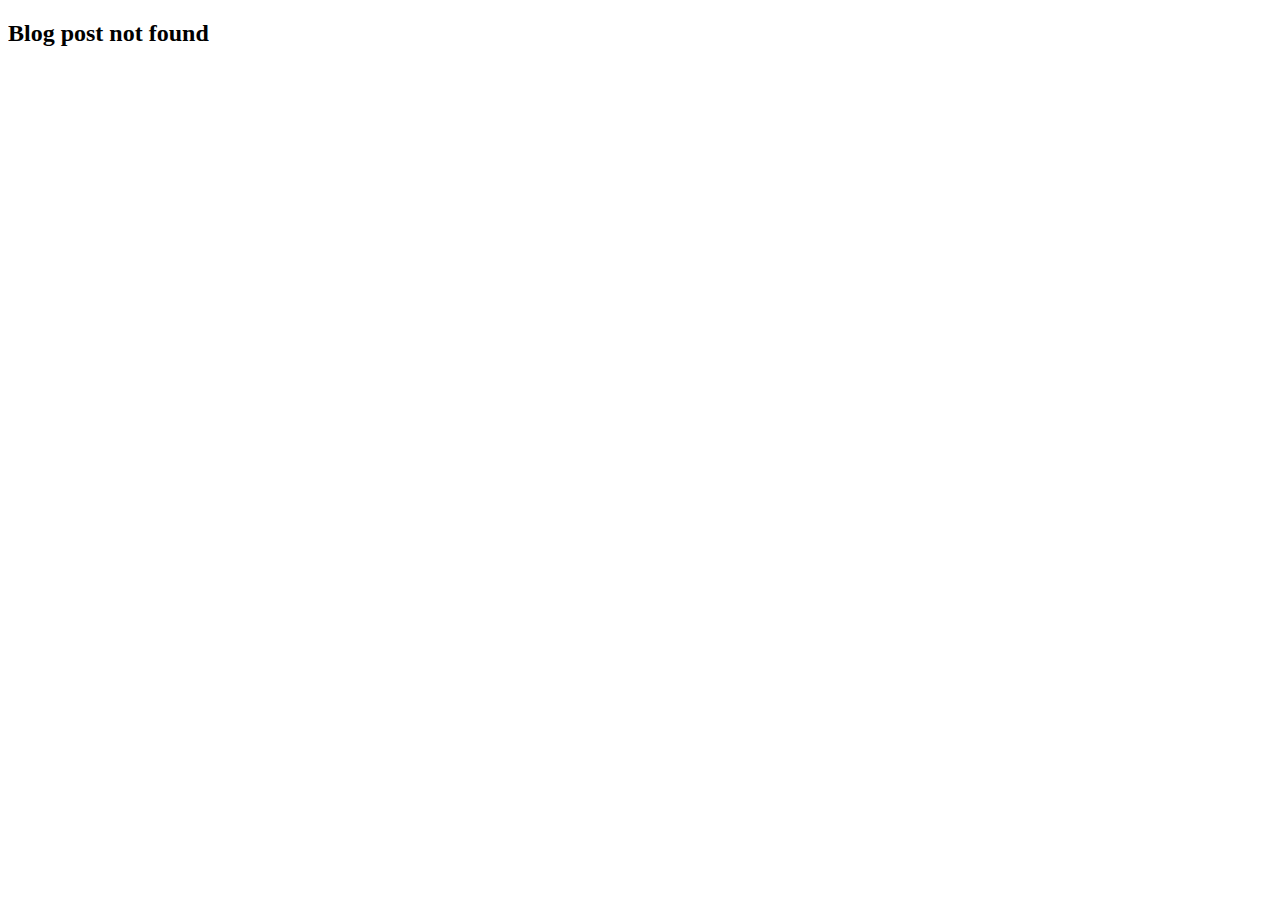
==== blog-detail.html @ 1387f03d "first commit" ====
<!DOCTYPE html>
<html lang="en">
<head>
    <meta charset="UTF-8">
    <meta name="viewport" content="width=device-width, initial-scale=1.0">
    <title>Blog Detail</title>
    <link rel="stylesheet" href="styles.css"> <!-- 你的 CSS -->
</head>
<body>

<section id="blog-content" class="blog-detail-sec">
    <div class="container">
        <h1 id="blog-title">Loading...</h1>
        <p id="blog-date"></p>
        <img id="blog-image" src="" alt="Blog Image">
        <p id="blog-description"></p>
    </div>
</section>

<script src="js/blog-detail.js"></script>

</body>
</html>
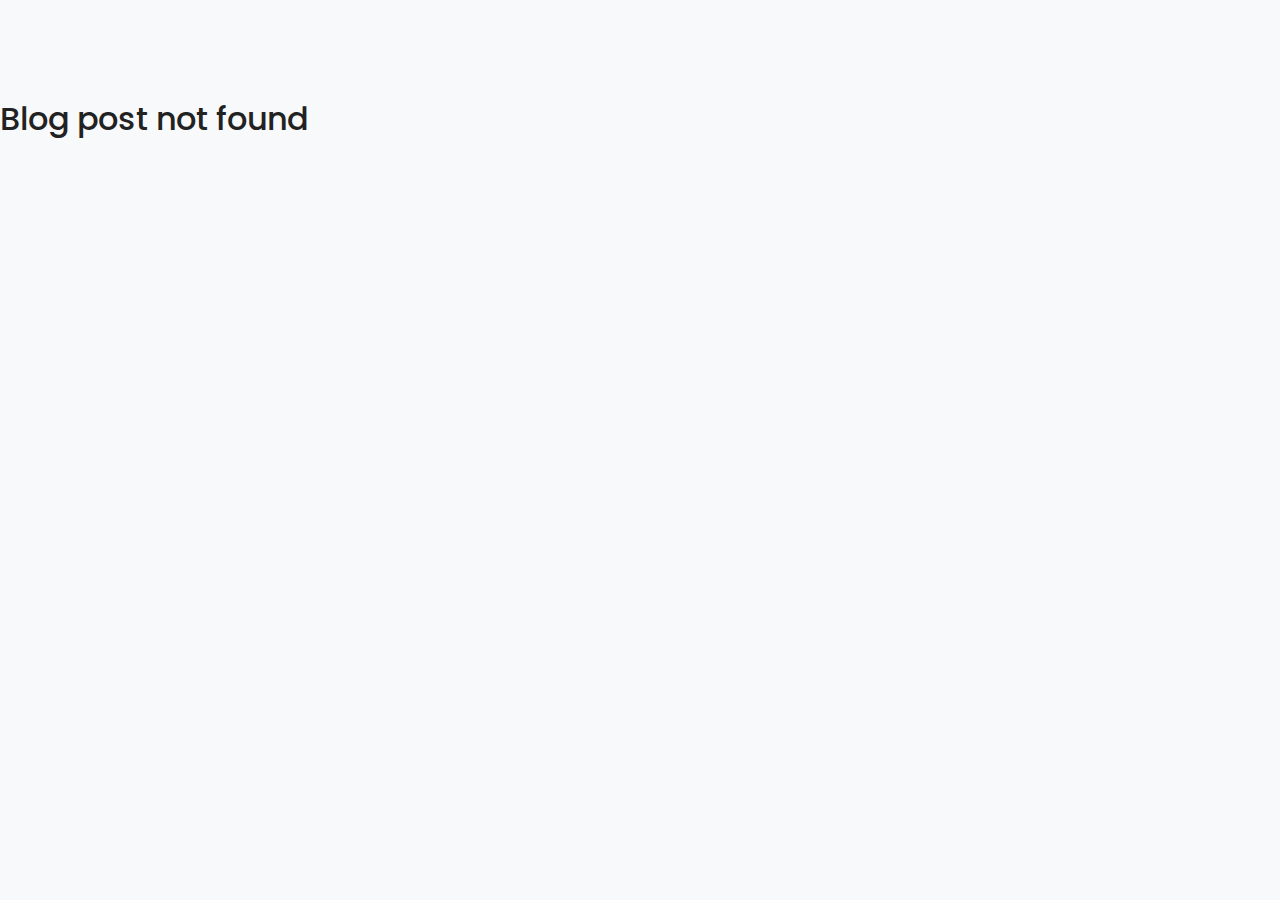
==== commit 73c13913: "增加blog-detail資料" ====
--- a/blog-detail.html
+++ b/blog-detail.html
@@ -4,9 +4,79 @@
     <meta charset="UTF-8">
     <meta name="viewport" content="width=device-width, initial-scale=1.0">
     <title>Blog Detail</title>
-    <link rel="stylesheet" href="styles.css"> <!-- 你的 CSS -->
+   
+    <link href="css/bootstrap.min.css" rel="stylesheet">
+<!-- Custom CSS -->
+<link href="css/style.css" rel="stylesheet">
+<!-- Favicon -->
+<link rel="shortcut icon" type="image/x-icon" href="images/favicon.ico">
+    <style>
+        /* 確保內容居中對齊 */
+        body {
+            font-family: Arial, sans-serif;
+            margin: 0;
+            padding: 0;
+            display: flex;
+            justify-content: center;
+            align-items: center;
+            flex-direction: column;
+            background-color: #f8f9fa;
+        }
+
+        .container {
+            width: 60%;
+            max-width: 900px;
+            background: #fff;
+            padding: 20px;
+            border-radius: 10px;
+            box-shadow: 0px 4px 10px rgba(0, 0, 0, 0.1);
+            text-align: center;
+        }
+
+        h1 {
+            font-size: 28px;
+            color: #333;
+            margin-bottom: 10px;
+        }
+
+        p {
+            font-size: 16px;
+            color: #555;
+            line-height: 1.6;
+            text-align: justify;
+        }
+
+        #blog-date {
+            font-size: 14px;
+            color: #888;
+            margin-bottom: 15px;
+        }
+
+        #blog-image {
+            width: 100%;
+            max-height: 500px;
+            object-fit: cover;
+            border-radius: 8px;
+            margin-bottom: 20px;
+        }
+
+        /* 響應式設計 */
+        @media (max-width: 768px) {
+            .container {
+                width: 90%;
+            }
+            h1 {
+                font-size: 24px;
+            }
+            p {
+                font-size: 14px;
+            }
+        }
+    </style>
 </head>
 <body>
+
+    
 
 <section id="blog-content" class="blog-detail-sec">
     <div class="container">
--- a/css/style.css
+++ b/css/style.css
@@ -0,0 +1,1845 @@
+/*
+    Template Name    : ElectricZone
+	Description		 : Responsive HTML5 Electrical Template
+    Version          : 1.0
+/*
+================================================
+/* Table of Content
+==================================================
+
+1. Fonts - Roboto and Poppins
+2. Common CSS
+3. Loader CSS
+4. Tob Bar CSS
+5. Main Banner CSS
+6. About Section
+7. Get Quote
+8. Our Team
+9. Our Services
+10. Testimonials Section
+11. Some Facts 
+12. Portfolio Sec
+13. Blog Sec
+14. Contact Sec
+15. Responsive CSS
+
+/*
+================================================
+1. Fonts - Roboto and Poppins
+================================================
+*/
+@import url('https://fonts.googleapis.com/css?family=Poppins:300,400,500,600,700|Be+Vietnam:300,400,600,700');
+@import url('fontawesome.min.css');
+@import url('font-awesome.min.css');
+@import url('animate.css');
+@import url('et-line.css');
+@import url('jquery.fancybox.css');
+@import url('swiper.min.css');
+@import url('magnific-popup.css');
+@import url('flaticon.css');
+@import url('owl.carousel.css');
+@import url('owl.theme.default.min.css');
+/*
+================================================
+2. Common CSS
+================================================
+*/
+* {
+	margin: 0;
+	padding: 0;
+}
+body {
+	font-size: 15px;
+	color: #514d4d;
+	font-family: 'Be Vietnam', sans-serif;
+	vertical-align: baseline;
+	line-height: 27px;
+	font-weight: 400;
+	background: #ffffff;
+	overflow-x: hidden;
+}
+h1, h2, h3, h4, h5, h6 {
+	font-family: 'Poppins', sans-serif;
+	margin-top: 0;
+	color:#222;
+}
+a {
+	color: #2d2e2e;
+	transition: all 0.3s ease 0s;
+	outline: none !important;
+}
+a:hover {
+	color: #242c42;
+	text-decoration: none;
+}
+a, a:hover, a:active, a:focus {
+	outline: none;
+	text-decoration: none;
+}
+.btn, .btn * {
+	transition: all 0.3s ease 0s;
+}
+img {
+	max-width: 100%;
+	height: auto;
+}
+i {
+	transition: all 0.4s ease-in-out 0s;
+}
+.transition3s {
+	transition: all 0.3s ease-in-out 0s;
+}
+ul {
+	list-style: outside none none;
+	margin: 0;
+	padding: 0;
+}
+li {
+	list-style: outside none none;
+}
+.mb-30 {
+	margin-bottom: 30px;
+}
+.mb-50 {
+	margin-bottom: 50px !important;
+}
+section {
+	float: left;
+	width: 100%;
+	padding: 100px 0;
+}
+.title {
+	text-align: center;
+	margin-bottom: 30px;
+}
+.title h2::before {
+	content: "";
+	background: #35c5af;
+	width: 40px;
+	height: 2px;
+	position: absolute;
+	bottom: -20px;
+	left: 50%;
+	margin-left: -20px;
+}
+.title h2 span {
+	font-weight: 700;
+	color: #37374A;
+}
+.title p {
+	padding: 0 140px;
+}
+.title h2:before {
+	background: #f04C36;
+	width: 100px;
+	height: 5px;
+	content: "";
+	position: absolute;
+	bottom: -4px;
+	left: 0;
+	right: 0;
+	margin: auto;
+}
+.title h2 {
+	font-size: 36px;
+	color: #000;
+	font-weight: bold;
+	text-transform: uppercase;
+	position: relative;
+	margin-bottom: 40px;
+	font-weight: 300;
+	border-bottom: 3px solid #e7eaeb;
+	display: inline-block;
+	padding: 0 0 10px;
+}
+.no-padding {
+	padding: 0 !important;
+}
+.pad-b-10 {
+	padding-top: 10px;
+}
+.bg-color2 {
+	background: #f2f2f2;
+}
+.padding-20 {
+	padding: 20px;
+}
+.border-left-four {
+	border-left: 1px solid #e3e0e0;
+}
+.border-three {
+	border: 1px solid #e3e0e0;
+}
+.margin-bottom3 {
+	margin-bottom: 25px;
+}
+.row.row-safari {
+	display: -webkit-box;
+	display: -webkit-flex;
+	display: -ms-flexbox;
+	display: flex;
+	-webkit-flex-wrap: wrap;
+	-ms-flex-wrap: wrap;
+	flex-wrap: wrap;
+}
+.img-area img {
+	width: 100%;
+	height: auto;
+}
+#scrollUp {
+	border-radius: 50%;
+	bottom: 100px;
+	color: #fff;
+	display: block;
+	font-size: 25px;
+	height: 40px;
+	line-height: 0;
+	position: fixed;
+	right: 20px;
+	text-align: center;
+	text-decoration: none !important;
+	transition: all 0.5s cubic-bezier(0, 0, 0, 1) 0s;
+	width: 40px;
+	z-index: 1000 !important;
+	background:#f04C36;
+}
+#scrollUp::after {
+	position: absolute;
+	z-index: -1;
+	content: '';
+	top: 100%;
+	left: 5%;
+	height: 10px;
+	width: 90%;
+	opacity: 1;
+	background: -webkit-radial-gradient(center, ellipse, rgba(0, 0, 0, 0.25) 0%, rgba(0, 0, 0, 0) 80%);
+	background: -webkit-radial-gradient(center ellipse, rgba(0, 0, 0, 0.25) 0%, rgba(0, 0, 0, 0) 80%);
+	background: -o-radial-gradient(center, ellipse, rgba(0, 0, 0, 0.25) 0%, rgba(0, 0, 0, 0) 80%);
+	background: radial-gradient(ellipse at center, rgba(0, 0, 0, 0.25) 0%, rgba(0, 0, 0, 0) 80%);
+}
+#scrollUp i {
+	display: block;
+	padding-top: 5px;
+}
+/* Button Effects */
+.bttn {
+	display: inline-block;
+	-webkit-transform: translateZ(0);
+	vertical-align: middle;
+	transform: translateZ(0);
+	box-shadow: 0 0 1px rgba(0, 0, 0, 0);
+	-webkit-backface-visibility: hidden;
+	backface-visibility: hidden;
+	-moz-osx-font-smoothing: grayscale;
+	position: relative;
+	-webkit-transition-property: color;
+	transition-property: color;
+	-webkit-transition-duration: 0.5s;
+	transition-duration: 0.5s;
+	padding: 12px 50px 14px;
+	margin-top: 10px;
+	color: #fff;
+	font-size: 18px;
+	background-color: #f04C36;
+	border: none;
+}
+.bttn:before {
+	content: "";
+	position: absolute;
+	z-index: -1;
+	top: 0;
+	left: 0;
+	right: 0;
+	bottom: 0;
+	background: #fff;
+	-webkit-transform: scaleX(0);
+	transform: scaleX(0);
+	-webkit-transform-origin: 0 50%;
+	transform-origin: 0 50%;
+	-webkit-transition-property: transform;
+	transition-property: transform;
+	-webkit-transition-duration: 0.5s;
+	transition-duration: 0.5s;
+	-webkit-transition-timing-function: ease-out;
+	transition-timing-function: ease-out;
+}
+.bttn:hover, .bttn:focus, .bttn:active {
+	color: #3c3b5c;
+}
+.bttn:hover:before, .bttn:focus:before, .bttn:active:before {
+	-webkit-transform: scaleX(1);
+	transform: scaleX(1);
+	-webkit-transition-timing-function: cubic-bezier(0.52, 1.64, 0.37, 0.66);
+	transition-timing-function: cubic-bezier(0.52, 1.64, 0.37, 0.66);
+}
+/*
+================================================
+3. Loader CSS
+================================================
+*/
+.preloader {
+	position: fixed;
+	top: 0;
+	left: 0;
+	width: 100%;
+	height: 100%;
+	background-color: #37374a;
+	z-index: 9999999;
+	-webkit-transition: all 0.3s ease-in;
+	-o-transition: all 0.3s ease-in;
+	transition: all 0.3s ease-in;
+	display: -webkit-box;
+	display: -ms-flexbox;
+	display: flex;
+	-webkit-box-orient: vertical;
+	-webkit-box-direction: normal;
+	-ms-flex-direction: column;
+	flex-direction: column;
+	-webkit-box-align: center;
+	-ms-flex-align: center;
+	align-items: center;
+	-webkit-box-pack: center;
+	-ms-flex-pack: center;
+	justify-content: center;
+}
+.preloader.hide {
+	opacity: 0;
+	display: none;
+}
+.loader {
+	position: relative;
+	width: 60px;
+	height: 60px;
+	border-radius: 50%;
+	margin: 75px;
+	display: inline-block;
+	vertical-align: middle;
+}
+.loader-1 .loader-outter {
+	position: absolute;
+	border: 4px solid #fff;
+	border-left-color: transparent;
+	border-bottom: 0;
+	width: 100%;
+	height: 100%;
+	border-radius: 50%;
+	-webkit-animation: loader-1-outter 1s cubic-bezier(0.42, 0.61, 0.58, 0.41) infinite;
+	animation: loader-1-outter 1s cubic-bezier(0.42, 0.61, 0.58, 0.41) infinite;
+}
+.loader-1 .loader-inner {
+	position: absolute;
+	border: 4px solid #fff;
+	border-radius: 50%;
+	width: 40px;
+	height: 40px;
+	left: calc(50% - 20px);
+	top: calc(50% - 20px);
+	border-right: 0;
+	border-top-color: transparent;
+	-webkit-animation: loader-1-inner 1s cubic-bezier(0.42, 0.61, 0.58, 0.41) infinite;
+	animation: loader-1-inner 1s cubic-bezier(0.42, 0.61, 0.58, 0.41) infinite;
+}
+ @-webkit-keyframes loader-1-outter {
+ 0% {
+ -webkit-transform: rotate(0deg);
+ transform: rotate(0deg);
+}
+ 100% {
+ -webkit-transform: rotate(360deg);
+ transform: rotate(360deg);
+}
+}
+ @keyframes loader-1-outter {
+ 0% {
+ -webkit-transform: rotate(0deg);
+ transform: rotate(0deg);
+}
+ 100% {
+ -webkit-transform: rotate(360deg);
+ transform: rotate(360deg);
+}
+}
+ @-webkit-keyframes loader-1-inner {
+ 0% {
+ -webkit-transform: rotate(0deg);
+ transform: rotate(0deg);
+}
+ 100% {
+ -webkit-transform: rotate(-360deg);
+ transform: rotate(-360deg);
+}
+}
+ @keyframes loader-1-inner {
+ 0% {
+ -webkit-transform: rotate(0deg);
+ transform: rotate(0deg);
+}
+ 100% {
+ -webkit-transform: rotate(-360deg);
+ transform: rotate(-360deg);
+}
+}
+/*
+================================================
+4. Tob Bar CSS
+================================================
+*/
+.top-bar-wrapper {
+	padding: 10px 0;
+	background-color: #3c3b5c;
+	font-size: 14px;
+	transition: all 0.3s ease 0s;
+}
+.top-bar-wrapper .toolbar-language {
+	text-align: right;
+}
+.top-bar-wrapper .toolbar-language .inner-wrap {
+	position: relative;
+}
+.top-bar-wrapper .toolbar-language .inner-wrap:before {
+	content: "\f107";
+	font-family: FontAwesome;
+	font-size: 18px;
+	position: absolute;
+	right: 14px;
+	color: #fff;
+	top: 50%;
+	-webkit-transform: translateY(-50%);
+	transform: translateY(-50%);
+	pointer-events: none;
+}
+.top-bar-wrapper .toolbar-language select {
+	-webkit-appearance: none;
+	-moz-appearance: none;
+	appearance: none;
+	padding: 10px 30px 10px 20px;
+	background: #f04C36;
+	color: #fff;
+	outline: none;
+	border: none;
+	margin: -10px 0 -10px;
+	cursor: pointer;
+}
+.top-bar-wrapper .toolbar-language select option {
+	text-align: left;
+	padding: 3px;
+}
+.top-bar-wrapper .toolbar-language select::-ms-expand {
+ display: none;
+}
+.top-bar-wrapper .top-contact a {
+	display: inline-block;
+	font-size: 14px;
+	color: #fff;
+	position: relative;
+}
+.top-bar-wrapper .top-contact a:hover {
+	color: rgba(255, 255, 255, 0.7);
+}
+.top-bar-wrapper .top-contact a + a {
+	margin-left: 6px;
+	padding-left: 16px;
+}
+.top-bar-wrapper .top-contact a + a:before {
+	content: '/';
+	position: absolute;
+	left: 0;
+	top: 50%;
+	transform: translateY(-50%);
+}
+.top-bar-wrapper .top-contact a i {
+	font-size: 15px;
+	margin-right: 8px;
+	color: #fff;
+}
+.top-bar-wrapper .toolbar-social span {
+	color: #fff;
+	display: inline-block;
+	margin-right: 15px;
+}
+.top-bar-wrapper .toolbar-social a {
+	display: inline-block;
+	color: #fff;
+	position: relative;
+}
+.top-bar-wrapper .toolbar-social a:hover {
+	color: #2196f3;
+}
+.top-bar-wrapper .toolbar-social a + a {
+	margin-left: 12px;
+}
+.top-header-1 .logo {
+	-webkit-transition: 0.25s all ease-in-out;
+	transition: 0.25s all ease-in-out;
+	padding: 15px 0;
+}
+.top-header-1 .logo img {
+	transition: 0.4s;
+}
+.top-header-1 .mainmenu {
+	text-align: right;
+	margin: 20px 0 0;
+}
+.top-header-1 .mainmenu ul.nav-menu {
+	display: inline-block;
+}
+.top-header-1 .mainmenu ul.nav-menu > li {
+	display: inline-block;
+	margin-right: 15px;
+	position: relative;
+}
+.top-header-1 .mainmenu ul.nav-menu > li:last-child {
+	margin-right: 0;
+}
+.top-header-1 .mainmenu ul.nav-menu > li > a {
+	display: block;
+	text-transform: uppercase;
+	font-weight: 600;
+	position: relative;
+	-webkit-transition: 0.35s all ease-in-out;
+	transition: 0.35s all ease-in-out;
+	font-size: 14px;
+	overflow: hidden;
+	padding: 0 .625rem;
+}
+.mainmenu > li > a {
+	overflow: hidden;
+}
+.mainmenu ul.nav-menu > li > a span {
+	display: block;
+	-webkit-transform: translateY(0);
+	-ms-transform: translateY(0);
+	transform: translateY(0);
+	-webkit-transition: all .4s;
+	-o-transition: all .4s;
+	transition: all .4s;
+}
+.mainmenu ul.nav-menu > li > a:after {
+	content: attr(data-title);
+	position: absolute;
+	left: 0;
+	top: 0;
+	-webkit-transform: translateY(-100%);
+	-ms-transform: translateY(-100%);
+	transform: translateY(-100%);
+	padding: 0 .625rem;
+	width: 100%;
+	-webkit-transition: all .4s;
+	-o-transition: all .4s;
+	transition: all .4s;
+	color: #f04C36;
+}
+.mainmenu ul.nav-menu > li.active > a::after, .mainmenu ul.nav-menu > li:hover > a::after {
+	-webkit-transform: translateY(0);
+	-ms-transform: translateY(0);
+	transform: translateY(0);
+}
+.mainmenu > li > a > span, .mainmenu ul.nav-menu > li:hover > a > span, .mainmenu ul.nav-menu > li.active:hover > a > span {
+	-webkit-transform: translateY(100%);
+	-ms-transform: translateY(100%);
+	transform: translateY(100%);
+}
+.top-header-1 .mainmenu ul.nav-menu > li.active > a, .top-header-1 .mainmenu ul.nav-menu > li:hover > a {
+	color: #f04C36;
+}
+.top-header-1 .mainmenu ul > li > a:before, .top-header-1 .mainmenu ul > li.active > a:before {
+	background-color: #f04C36;
+}
+.top-header-1 .mainmenu ul > li.active > a:before, .top-header-1 .mainmenu ul > li:hover a:before {
+	transform-origin: left;
+	transform: scale(1);
+}
+.top-header-1 .mainmenu span #nav-expander {
+	transition: 0.3s;
+}
+.top-header-1 .menu-bar {
+	position: relative;
+	width: 100%;
+	top: 0;
+	left: 0;
+	z-index: 999;
+	transition: 0.7s;
+}
+.top-header-1 .menu-bar.sticky {
+	background: #fff;
+}
+.top-header-1 .menu-bar.sticky .logo img {
+	max-width: 180px;
+}
+.top-header-1 .menu-bar.sticky .logo {
+	padding: 10px 0 15px;
+}
+.top-header-1 .menu-bar.sticky .mainmenu {
+	margin: 10px 0 0;
+}
+.top-header-1.header-transparent {
+	position: absolute;
+	background: transparent;
+}
+.top-header-1.header-transparent .mainmenu ul.nav-menu > li > a {
+	color: #fff;
+}
+.top-header-1.header-transparent .nav-expander {
+	color: #fff;
+}
+a.nav-expander {
+	background: transparent;
+	color: #232323;
+	display: block;
+	font-size: 20px;
+	font-weight: 400;
+	height: auto;
+	margin-right: 0;
+	padding: 0;
+	position: absolute;
+	right: 15px;
+	text-decoration: none;
+	text-transform: uppercase;
+	top: 50%;
+	margin-top: -14px;
+	width: auto;
+	z-index: 12;
+	transition: right 0.3s ease-in-out 0s;
+}
+a.nav-expander:hover {
+	cursor: pointer;
+}
+nav.canvas-menu-area {
+	display: block;
+	height: 100%;
+	overflow: auto;
+	position: fixed;
+	right: -20em;
+	font-size: 15px;
+	top: 0;
+	width: 20em;
+	z-index: 99999;
+	transition: right 0.3s ease-in-out 0s;
+	-webkit-transition: right 0.3s ease-in-out 0s;
+	-moz-transition: right 0.3s ease-in-out 0s;
+	-o-transition: right 0.3s ease-in-out 0s;
+	background: #1a1a1a;
+}
+.nav-expanded nav {
+	right: 0;
+}
+body.nav-expanded {
+	margin-left: 0;
+	transition: right 0.4s ease-in-out 0s;
+	position: relative;
+}
+body.nav-expanded:before {
+	content: '';
+	position: absolute;
+	width: 100%;
+	height: 100%;
+	background: rgba(0, 0, 0, 0.7);
+	z-index: 9999;
+}
+.canvas-menu-area {
+	padding: 0 30px;
+}
+.canvas-menu-area .canvas-logo {
+	margin-bottom: 15%;
+}
+.canvas-menu-area .canvas-logo img {
+	max-width: 180px;
+}
+.canvas-menu-area .close-btn {
+	overflow: hidden;
+	padding: 5px 10px;
+}
+.canvas-menu-area .find-post {
+	margin-top: 40px;
+}
+.canvas-menu-area .find-post span {
+	color: #fff;
+	margin-bottom: 6px;
+	display: block;
+}
+.canvas-menu-area .find-post input {
+	width: 100%;
+	border: none;
+	padding: 5px 10px;
+}
+.canvas-menu-area .social-link {
+	margin-top: 40px;
+}
+.canvas-menu-area .social-link ul li {
+	display: inline-block;
+	padding-right: 10px;
+}
+.canvas-menu-area .social-link ul li:last-child {
+	padding-right: 0;
+}
+.canvas-menu-area .social-link ul li a {
+	display: block;
+	width: 40px;
+	height: 40px;
+	text-align: center;
+	background: #ffffff;
+	line-height: 40px;
+	color: #2196f3;
+	font-size: 18px;
+}
+.canvas-menu-area .social-link ul li a:hover {
+	color: #fff;
+}
+.canvas-menu-area .social-link ul li.facebook a:hover {
+	background: #3B5998;
+}
+.canvas-menu-area .social-link ul li.twitter a:hover {
+	background: #00B2FF;
+}
+.canvas-menu-area .social-link ul li.google-plus a:hover {
+	background: #DD4B39;
+}
+.canvas-menu-area .social-link ul li.linkedin a:hover {
+	background: #0077B5;
+}
+.canvas-menu-area .copy-right {
+	color: #ffffff;
+	margin-top: 40px;
+}
+.canvas-menu-area .nav-menu {
+	margin-top: 72px;
+}
+.canvas-menu-area .nav-menu > li a {
+	color: #999;
+	font-size: 14px;
+	font-weight: 500;
+	padding: 10px 0;
+	display: block;
+	text-transform: uppercase;
+}
+.canvas-menu-area .nav-menu > li a:hover {
+	color: #fff;
+}
+span#nav-close {
+	font-size: 0;
+	cursor: pointer;
+	border-radius: 50%;
+	position: absolute;
+	top: 40px;
+	left: 30px;
+	transform: rotate(-4deg);
+	transition: 0.4s;
+}
+span#nav-close:after {
+	content: '\f00d';
+	font-family: fontAwesome;
+	font-size: 28px;
+}
+span#nav-close:hover {
+	color: #fff;
+}
+.menu-sticky.sticky {
+	position: fixed;
+	transition: 0.7s;
+	z-index: 99;
+	width: 100%;
+	-webkit-box-shadow: 0 3px 3px rgba(0, 0, 0, 0.05);
+	box-shadow: 0 3px 3px rgba(0, 0, 0, 0.05);
+}
+/*
+================================================
+5. Main Banner CSS
+================================================
+*/
+.sticky + .hero-slider {
+	margin-top: 80px;
+}
+.hero-slider::before {
+	bottom: 0;
+	content: "";
+	left: 0;
+	opacity: 0.9;
+	position: absolute;
+	right: 0;
+	top: 0;
+	z-index: -1;
+	background: #17354f;
+}
+.hero-slider {
+	width: 100%;
+	height: 600px;
+	display: -webkit-box;
+	display: -ms-flexbox;
+	display: flex;
+	position: relative;
+	z-index: 0;
+}
+
+@media (max-width: 991px) {
+.hero-slider {
+	height: 600px;
+}
+}
+
+@media (max-width: 767px) {
+.hero-slider {
+	height: 500px;
+}
+}
+.hero-slider .swiper-slide {
+	overflow: hidden;
+	color: #fff;
+}
+.hero-slider .swiper-container {
+	width: 100%;
+	height: 100%;
+	position: absolute;
+	left: 0;
+	top: 0;
+}
+.hero-slider .slide-inner {
+	width: 100%;
+	height: 100%;
+	position: absolute;
+	left: 0;
+	top: 0;
+	z-index: 1;
+	background-size: cover;
+	background-position: center;
+	display: -webkit-box;
+	display: -ms-flexbox;
+	display: flex;
+	-webkit-box-pack: center;
+	-ms-flex-pack: center;
+	justify-content: center;
+	-webkit-box-align: center;
+	-ms-flex-align: center;
+	align-items: center;
+	text-align: left;
+}
+.hero-slider .swiper-button-prev, .hero-slider .swiper-button-next {
+	background: rgba(255, 255, 255, 0.2);
+	width: 60px;
+	height: 60px;
+	line-height: 60px;
+	margin-top: -30px;
+	text-align: center;
+	border-radius: 60px;
+}
+
+@media (max-width: 767px) {
+.hero-slider .swiper-button-prev, .hero-slider .swiper-button-next {
+	display: none;
+}
+}
+.hero-slider .swiper-button-prev {
+	left: 25px;
+}
+
+@media (max-width: 991px) {
+.hero-slider .swiper-button-prev {
+	display: none;
+}
+}
+.hero-slider .swiper-button-prev:before {
+	font-family: "Flaticon";
+	content: "\f103";
+	font-size: 20px;
+	color: #fff;
+}
+.hero-slider .swiper-button-next {
+	right: 25px;
+}
+
+@media (max-width: 991px) {
+.hero-slider .swiper-button-next {
+	display: none;
+}
+}
+.hero-slider .swiper-button-next:before {
+	font-family: "Flaticon";
+	content: "\f104";
+	font-size: 20px;
+	color: #fff;
+}
+.hero-slider .swiper-pagination-bullet {
+	width: 12px;
+	height: 12px;
+	text-align: center;
+	line-height: 12px;
+	font-size: 12px;
+	color: #000;
+	opacity: 1;
+	background: rgba(255, 255, 255, 0.2);
+}
+.hero-slider .swiper-pagination-bullet-active {
+	color: #fff;
+	background: #fd5e16;
+}
+.hero-slider .swiper-container-horizontal > .swiper-pagination-bullets, .hero-slider .swiper-pagination-custom, .hero-slider .swiper-pagination-fraction {
+	bottom: 30px;
+}
+
+@media screen and (min-width: 992px) {
+.hero-slider .swiper-container-horizontal > .swiper-pagination-bullets, .hero-slider .swiper-pagination-custom, .hero-slider .swiper-pagination-fraction {
+	display: none;
+}
+}
+/** Hero Style-1 **/
+.hero-style-1 {
+	height: 600px;
+}
+
+@media (max-width: 991px) {
+.hero-style-1 {
+	height: 600px;
+}
+}
+
+@media (max-width: 767px) {
+.hero-style-1 {
+	height: 500px;
+}
+}
+
+@media screen and (min-width: 992px) {
+.hero-style-1 .container {
+	padding-top: 20px;
+}
+}
+.hero-style-1 .slide-title {
+	max-width: 600px;
+}
+.hero-style-1 .slide-title h2 {
+	font-size: 55px;
+	font-size: 3.4375rem;
+	font-weight: 800;
+	color: #fff;
+	margin: 0 0 0.45em;
+}
+
+@media (max-width: 991px) {
+.hero-style-1 .slide-title h2 {
+	font-size: 45px;
+	font-size: 2.8125rem;
+}
+}
+
+@media (max-width: 767px) {
+.hero-style-1 .slide-title h2 {
+	font-size: 35px;
+	font-size: 2.1875rem;
+}
+}
+.hero-style-1 .slide-text {
+	max-width: 600px;
+}
+.hero-style-1 .slide-text p {
+	font-size: 20px;
+	font-size: 1.25rem;
+	font-weight: 600;
+	color: #fff;
+	margin: 0 0 0.75em;
+}
+
+@media (max-width: 991px) {
+.hero-style-1 .slide-text p {
+	font-size: 18px;
+	font-size: 1.125rem;
+}
+}
+
+@media (max-width: 767px) {
+.hero-style-1 .slide-text p {
+	font-size: 16px;
+	font-size: 1rem;
+}
+}
+.hero-style-1 .slide-btns > a:first-child {
+	margin-right: 15px;
+}
+.hero-video-btn {
+	display: inline-block;
+	font-size: 16px;
+	font-size: 1rem;
+	color: #fff;
+}
+.hero-video-btn i {
+	display: inline-block;
+	padding-right: 10px;
+	position: relative;
+	top: 15px;
+}
+
+@media (max-width: 767px) {
+.hero-video-btn i {
+	top: 12px;
+}
+}
+.hero-video-btn .fi:before {
+	font-size: 50px;
+	font-size: 3.125rem;
+	color: #fff;
+}
+
+@media (max-width: 767px) {
+.hero-video-btn .fi:before {
+	font-size: 40px;
+	font-size: 2.5rem;
+}
+}
+
+@media (max-width: 991px) {
+.hero-video-btn {
+	font-size: 14px;
+	font-size: 0.875rem;
+}
+}
+.hero-video-btn:hover {
+	color: #fff;
+}
+/*
+================================================
+6. About Section
+================================================
+*/
+.about-heading h3 {
+	font-size: 38px;
+	position: relative;
+	display: inline-block;
+	padding-right: 27px;
+}
+.about-heading h3::after {
+	position: absolute;
+	content: '';
+	right: 0;
+	top: 50%;
+	-webkit-transform: translateY(-50%);
+	-ms-transform: translateY(-50%);
+	transform: translateY(-50%);
+	background: #fea800;
+	width: 17px;
+	height: 30px;
+	-webkit-clip-path: polygon(56% 0, 100% 0%, 47% 100%, 0% 100%);
+	clip-path: polygon(56% 0, 100% 0%, 47% 100%, 0% 100%);
+}
+.about-img::before {
+	position: absolute;
+	content: '';
+	bottom: -10px;
+	right: -10px;
+	width: 80px;
+	height: 80px;
+	background: #f04C36;
+	z-index: -1;
+}
+.about-img {
+	position: relative;
+	z-index: 1;
+}
+.about-img::after {
+	position: absolute;
+	content: '';
+	top: -10px;
+	left: -10px;
+	width: 80px;
+	height: 80px;
+	background: #f04C36;
+	z-index: -1;
+}
+.about-text {
+	padding: 0 0 0 20px;
+}
+.about-text h3 {
+	font-size: 26px;
+	font-weight: 600;
+	color: #f04C36;
+}
+.about-text p {
+	color: #666;
+}
+.about-text span {
+	display: block;
+	color: #666;
+	padding-bottom: 9px;
+}
+.about-text span i {
+	color: #f04C36;
+	font-size: 16px;
+	padding-right: 7px;
+	margin-top: 2px;
+}
+/*
+================================================
+7. Get Quote
+================================================
+*/
+.get-wrap:before {
+	bottom: 0;
+	content: "";
+	left: 0;
+	opacity: 0.95;
+	position: absolute;
+	right: 0;
+	top: 0;
+	z-index: -1;
+	background: #37374a;
+}
+.get-wrap {
+	background: url(http://via.placeholder.com/2000x1333/000/fff) left top fixed no-repeat;
+	padding: 80px 0;
+	background-size: cover;
+	float: left;
+	width: 100%;
+	position: relative;
+	z-index: 1;
+}
+.get-wrap h3 {
+	font-size: 35px;
+	color: #fff;
+	margin: 15px 0 0;
+}
+/*
+================================================
+8. Our Team
+================================================
+*/
+/** Single Team **/
+.team-wrapper {
+	margin: 40px 0 0;
+}
+.team-img::before {
+	height: 100%;
+	width: 100%;
+	position: absolute;
+	content: "";
+	background: #222;
+	left: 0;
+	top: 0;
+	opacity: .0;
+	-webkit-transition: .3s;
+	-o-transition: .3s;
+	transition: .3s;
+}
+.team-img {
+	position: relative;
+}
+.team-wrapper:hover .team-img::before {
+	opacity: .5;
+}
+.team-img img {
+	width: 100%;
+}
+.team-icon {
+	position: absolute;
+	left: 0;
+	right: 0;
+	text-align: center;
+	bottom: 40px;
+	-webkit-transition: .3s;
+	-o-transition: .3s;
+	transition: .3s;
+	opacity: 0;
+}
+.team-icon a {
+	font-size: 14px;
+	-webkit-transition: .3s;
+	-o-transition: .3s;
+	transition: .3s;
+	margin: 0 1px;
+	height: 35px;
+	width: 35px;
+	background: #f04C36;
+	display: inline-block;
+	text-align: center;
+	line-height: 34px;
+	border-radius: 50%;
+	color: #fff;
+}
+.team-wrapper:hover .team-icon {
+	opacity: 1;
+	bottom: 55px;
+}
+.team-text {
+	background: #fff;
+	padding: 15px 0;
+	box-shadow: 0px 0px 59.4px 0.6px rgba(219, 219, 219, 0.86);
+}
+.team-text h4 {
+	margin-bottom: 3px;
+	font-size: 25px;
+	color: #222;
+}
+.team-text span {
+	color: #f04C36;
+	font-size: 16px;
+	text-transform: uppercase;
+	font-weight: 700;
+}
+/*
+================================================
+9. Our Services
+================================================
+*/
+.our-services-sec {
+	padding: 100px 0;
+	text-align: center;
+	float: left;
+	width: 100%;
+	background: #fafafa;
+}
+.our-services-sec .title {
+	margin: 0;
+}
+/** Single Service Section **/
+.service-item {
+	text-align: center;
+	margin-top: 30px;
+	padding: 60px 40px;
+}
+.box {
+	box-shadow: 0 0 20px rgba(0, 0, 0, 0.06);
+	border-radius: 8px;
+	overflow: hidden;
+	background-color: white;
+	transition: all 0.3s;
+	position: relative;
+	top: 0px;
+}
+.service-item:hover .service-icon {
+	-webkit-transform: rotateY(180deg);
+	transform: rotateY(180deg);
+}
+.service-item .service-icon {
+	width: 75px;
+	height: 75px;
+	border-radius: 50%;
+	background: -webkit-linear-gradient(50deg, #f04C36, #f67c6b);
+	background: linear-gradient(40deg, #f04C36, #f67c6b);
+	text-align: center;
+	color: #fff;
+	line-height: 75px;
+	margin: 0 auto 30px;
+	-webkit-transition: all 0.45s;
+	transition: all 0.45s;
+	font-size: 36px;
+}
+.service-item h3 {
+	margin-bottom: 15px;
+	color: #222;
+}
+.service-item .bttn > i {
+	display: inline-block;
+	line-height: inherit;
+	font-size: inherit;
+	position: relative;
+	top: 2px;
+}
+.service-item .bttn {
+	background: #37374a;
+}
+.service-item .bttn::before {
+	background: #3c3b5c;
+}
+.service-item .bttn:hover, .service-item .bttn:focus, .service-item .bttn:active {
+	color: #fff;
+}
+/*
+================================================
+10. Testimonials Section
+================================================
+*/
+.testimonial-sec {
+	float: left;
+	width: 100%;
+	padding: 100px 0 120px;
+}
+.testimonial-text span {
+	color: #0cb1f6;
+	display: inline-block;
+	margin-bottom: 0px;
+	font-size: 16px;
+	font-weight: 400;
+}
+.testimonial-text > h2 {
+	font-size: 26px;
+	font-weight: 600;
+	text-transform: capitalize;
+	line-height: 37px;
+	color: #072948;
+}
+/** Single Client Sec **/
+.testimonial-text {
+	margin-left: 70px;
+	margin-right: 60px;
+	padding: 31px 100px 58px 100px;
+	-webkit-box-shadow: 0px 0px 29.7px 0.3px rgba(199, 199, 199, 0.2);
+	box-shadow: 0px 0px 29.7px 0.3px rgba(199, 199, 199, 0.2);
+	position: relative;
+	margin: 140px 30px 20px;
+}
+.testimonial-text::after {
+	position: absolute;
+	content: "\f10d";
+	font-family: "Font Awesome 5 Free";
+	display: inline-block;
+	color: #37374a;
+	font-size: 120px;
+	text-align: center;
+	left: 80px;
+	top: -57px;
+	line-height: 1;
+	font-weight: 700;
+}
+.testimonial-img {
+	margin-top: -70px;
+}
+.testimonial-text .testimonial-img img {
+	display: inline-block;
+	width: auto;
+	border-radius: 50%;
+	background: #eee;
+}
+.testimonial-text h5 {
+	font-size: 24px;
+	margin-bottom: 2px;
+	margin-top: 21px;
+}
+.testimonial-text span {
+	font-size: 13px;
+	text-transform: uppercase;
+	font-weight: 700;
+	color: #37374a;
+}
+.testimonial-text p {
+	font-size: 16px;
+	line-height: 32px;
+	margin-top: 34px;
+	margin-bottom: 28px;
+}
+.testimonial-text h4 {
+	font-size: 20px;
+}
+.test-rating i {
+	font-size: 14px;
+	color: #f6732e;
+	padding: 0 2px;
+	-webkit-transition: .3s;
+	-o-transition: .3s;
+	transition: .3s;
+}
+.testimonial-sec .owl-nav > div {
+	background: none;
+	font-size: 16px;
+	left: -121px;
+	opacity: 1;
+	position: absolute;
+	text-align: center;
+	top: 53%;
+	-webkit-transition: all 0.3s ease 0s;
+	-o-transition: all 0.3s ease 0s;
+	transition: all 0.3s ease 0s;
+	visibility: visible;
+	color: #f04C36;
+	font-weight: 400;
+	height: 60px;
+	width: 60px;
+	line-height: 58px;
+	border-radius: 50%;
+	border: 3px solid #f04C36;
+}
+.testimonial-sec .owl-theme .owl-nav flaticon-back::before {
+	margin:0 !important;	
+}
+.testimonial-sec .owl-theme .owl-nav [class*="owl-"] {
+	padding:0;
+	background:none;
+	border-radius:50%;
+	text-align:center;
+	color:#f04C36;
+	
+}
+.testimonial-sec .owl-nav > div.owl-next {
+	right: -121px;
+	left:auto
+}
+/*
+================================================
+11. Some Facts 
+================================================
+*/
+.some-facts:before {
+	background: #37374a;
+	bottom: 0;
+	content: "";
+	left: 0;
+	opacity: 0.93;
+	position: absolute;
+	right: 0;
+	top: 0;
+	z-index: -1;
+}
+.some-facts {
+	background: url("http://via.placeholder.com/2000x1333/000/fff") center center no-repeat;
+	background-attachment: fixed;
+	background-size: cover;
+	padding: 40px 0 100px;
+	z-index: 9;
+	position: relative;
+}
+.some-facts .items {
+	margin: 60px 0 0;
+	border: 1px solid #f1f1f1;
+	border-radius: 20px;
+	transition: all .3s;
+	background:#fff;
+	padding: 40px 10px;
+}
+.some-facts:hover .items {
+	box-shadow: 0px 0px 29.7px 0.3px rgba(0, 0, 0, 0.9);
+}
+.some-facts .items:hover .line {
+	width:60%;
+}
+.some-facts i {
+	color: #f04C36;
+	font-size: 40px
+}
+.some-facts .line {
+	background: #f04C36;
+	text-align: center;
+	width: 20%;
+	height: 1px;
+	display: inline-block;
+	margin: 10px 0 20px;
+	transition: all .3s;
+}
+.some-facts .items h3 {
+	font-size: 35px;
+	margin: 0;
+	font-weight: 700;
+	margin: 20px 0 10px;
+}
+.some-facts .items h4 {
+	font-size: 16px;
+	font-weight: 400;
+	margin: 5px 0 0;
+}
+/*
+================================================
+12. Portfolio Sec
+================================================
+*/
+.portfolio-sec {
+	float: left;
+	width: 100%;
+	padding: 80px 0 0;
+}
+.portfolio-sec .title {
+	margin: 0;
+}
+.single-gallery {
+    position: relative;
+	padding:30px 0 0;
+}
+.single-gallery .gallery-image img {
+    width: 100%
+}
+.single-gallery .gallery-icon a {
+    background-color: #f04C36;
+    width: 120px;
+    height: 120px;
+    position: absolute;
+    top: 50%;
+    left: 50%;
+    -webkit-transform: translate(-50%, -50%) scale(0);
+    -moz-transform: translate(-50%, -50%) scale(0);
+    -ms-transform: translate(-50%, -50%) scale(0);
+    -o-transform: translate(-50%, -50%) scale(0);
+    transform: translate(-50%, -50%) scale(0);
+    -webkit-transition: all .3s ease-out 0s;
+    -moz-transition: all .3s ease-out 0s;
+    -ms-transition: all .3s ease-out 0s;
+    -o-transition: all .3s ease-out 0s;
+    transition: all .3s ease-out 0s
+}
+@media only screen and (min-width:768px) and (max-width:991px) {
+    .single-gallery .gallery-icon a {
+        width: 80px;
+        height: 80px
+    }
+}
+.single-gallery .gallery-icon a span {
+    width: 40px;
+    height: 40px;
+    position: absolute;
+    top: 50%;
+    left: 50%;
+    -webkit-transform: translate(-50%, -50%);
+    -moz-transform: translate(-50%, -50%);
+    -ms-transform: translate(-50%, -50%);
+    -o-transform: translate(-50%, -50%);
+    transform: translate(-50%, -50%)
+}
+@media only screen and (min-width:768px) and (max-width:991px) {
+    .single-gallery .gallery-icon a span {
+        width: 30px;
+        height: 30px
+    }
+}
+.single-gallery .gallery-icon a span::before,
+.single-gallery .gallery-icon a span::after {
+    position: absolute;
+    content: '';
+    width: 2px;
+    height: 100%;
+    background-color: #fff;
+    top: 0;
+    left: 50%;
+    -webkit-transform: translateX(-50%);
+    -moz-transform: translateX(-50%);
+    -ms-transform: translateX(-50%);
+    -o-transform: translateX(-50%);
+    transform: translateX(-50%)
+}
+.single-gallery .gallery-icon a span::after {
+    height: 2px;
+    width: 100%;
+    top: 50%;
+    left: 0;
+    -webkit-transform: translateY(-50%);
+    -moz-transform: translateY(-50%);
+    -ms-transform: translateY(-50%);
+    -o-transform: translateY(-50%);
+    transform: translateY(-50%)
+}
+
+.single-gallery:hover .gallery-icon a {
+    -webkit-transform: translate(-50%, -50%) scale(1);
+    -moz-transform: translate(-50%, -50%) scale(1);
+    -ms-transform: translate(-50%, -50%) scale(1);
+    -o-transform: translate(-50%, -50%) scale(1);
+    transform: translate(-50%, -50%) scale(1)
+}
+
+/*
+================================================
+13. Blog Sec
+================================================
+*/
+.blog-sec {
+	float: left;
+	width: 100%;
+	padding: 100px 0;
+}
+.blog-sec .title {
+	margin: 0;
+}
+/** Single Blog **/
+.single-blog-sec {
+	margin:40px 0 0;
+	transition: all 0.3s ease 0s;	
+}
+.single-blog-sec:hover {
+	-webkit-box-shadow: 0px 0px 25px 0px rgba(0, 0, 0, 0.4);
+	box-shadow: 0px 0px 25px 0px rgba(0, 0, 0, 0.4);
+}
+.single-blog-sec-img:before {
+	border-bottom: 1px solid;
+	border-top: 1px solid;
+	-webkit-transform: scale(0, 1);
+	-ms-transform: scale(0, 1);
+	transform: scale(0, 1);
+	border-color: #ffffff;
+}
+.single-blog-sec-img {
+	position: relative;
+}
+.single-blog-sec-img:after {
+	border-left: 1px solid;
+	border-right: 1px solid;
+	-webkit-transform: scale(1, 0);
+	-ms-transform: scale(1, 0);
+	border-color: #ffffff;
+	transform: scale(1, 0);
+}
+.single-blog-sec:hover .single-blog-sec-img:before, .single-blog-sec:hover .single-blog-sec-img:after {
+	-webkit-transform: scale(1);
+	-ms-transform: scale(1);
+	transform: scale(1);
+}
+.single-blog-sec-img::before, .single-blog-sec-img::after {
+	bottom: 15px;
+	content: "";
+	left: 15px;
+	position: absolute;
+	right: 15px;
+	top: 15px;
+	-webkit-transition: opacity 0.35s ease 0s, -webkit-transform 0.35s ease 0s;
+	transition: opacity 0.35s ease 0s, -webkit-transform 0.35s ease 0s;
+	-o-transition: opacity 0.35s ease 0s, transform 0.35s ease 0s;
+	transition: opacity 0.35s ease 0s, transform 0.35s ease 0s;
+	transition: opacity 0.35s ease 0s, transform 0.35s ease 0s, -webkit-transform 0.35s ease 0s;
+	z-index: 9;
+}
+.blog-details {
+	padding: 20px;
+	border: 1px solid #e8e8e8;
+}
+.blog-meta ul {
+	margin-bottom: 8px;
+	list-style: none;
+	overflow: hidden;
+}
+.blog-meta ul li {
+	display: inline-block;
+	padding-right: 6px;
+	font-size: 14px;
+	color: #000;
+}
+.blog-meta ul li i {
+	font-size: 16px;
+	padding-right: 5px;
+	color: #f04C36;
+}
+.blog-body h3 {
+	line-height: 24px;
+	margin-bottom: 12px;
+	font-size:22px;
+}
+.blog-body p {
+	color: #6a6a6a;
+}
+/*
+================================================
+14. Contact Sec
+================================================
+*/
+.contact-sec {
+	float: left;
+	width: 100%;
+	padding: 100px 0;
+	background: #f6f6f6;
+}
+.contact-sec .contact-form-wrapper::before {
+	position: absolute;
+	content: "";
+	top: 0;
+	left: 0;
+	width: 120%;
+	height: 100%;
+	background: #fff;
+	-webkit-box-shadow: 2px 2px 10px rgba(0, 0, 0, 0.1);
+	box-shadow: 2px 2px 10px rgba(0, 0, 0, 0.1);
+}
+.contact-sec .contact-form-wrapper {
+	background: #fff;
+	padding: 33px 30px 24px;
+	position: relative;
+}
+.contact-sec .contact-form-wrapper .form-group label {
+	font-size: 16px;
+	line-height: 26px;
+	font-weight: 600;
+	margin-bottom: 5px;
+}
+.contact-sec .input-field {
+	width: 100%;
+	height: 50px;
+	padding: 0 20px;
+	font-size: 14px;
+	border-radius: 5px;
+	margin-bottom: 20px;
+	border: 1px solid rgba(0, 0, 0, 0.1);
+	margin-bottom: 10px;
+}
+.contact-sec .input-field.textarea {
+	min-height: 137px;
+	padding: 15px 20px;
+	resize: none;
+	border-radius: 5px;
+}
+.contact-sec .address-area {
+	-webkit-box-align: center;
+	-ms-flex-align: center;
+	align-items: center;
+	-ms-flex-item-align: center;
+	-ms-grid-row-align: center;
+	align-self: center;
+	background: #37374a;
+	border-radius: 3px;
+	padding: 22px 30px 25px;
+	-webkit-box-shadow: 2px 2px 10px rgba(0, 0, 0, 0.1);
+	box-shadow: 2px 2px 10px rgba(0, 0, 0, 0.1);
+}
+.contact-sec .bttn:before {
+	background:#eee;
+}
+.contact-sec .address-area .title::after {
+	position: absolute;
+	content: "";
+	bottom: 0px;
+	left: 0px;
+	width: 50%;
+	height: 2px;
+	background: #fff;
+}
+.contact-sec .address-area .title {
+	font-size: 22px;
+	font-weight: 600;
+	line-height: 34px;
+	color: #fff;
+	margin-bottom: 23px;
+	padding-bottom: 12px;
+	position: relative;
+	display: inline-block;
+}
+.contact-sec .address-area .address-list {
+	padding: 22px 0px 0px;
+}
+.contact-sec .address-area .address-list li {
+	margin-bottom: 25px;
+}
+.contact-sec .address-area .address-list li p {
+	color: #ffffff;
+	padding-left: 30px;
+	position: relative;
+}
+.contact-sec .address-area .address-list li p i {
+	position: absolute;
+	left: 0;
+	top: 9px;
+}
+.copyright {
+	padding: 15px 0;
+	width: 100%;
+	float: left;
+	background: #fff;
+	border-top: 1px solid #eee;
+}
+.copyright p {
+	color: #444;
+	text-align: center;
+	margin: 0;
+}
+.copyright .color {
+	color: #f04C36;
+}
+
+/*
+================================================
+15. Responsive CSS
+================================================
+*/
+@media (min-width: 992px) {
+/** Navigation **/
+#nav-expander {
+	display: none;
+}
+}
+
+@media (max-width: 992px) {
+/** Navigation **/
+.top-header-1 .mainmenu ul.nav-menu, .hire-me-btn {
+	display: none !important;
+}
+}
+
+@media (max-width: 991px) {
+/** Navigation **/
+.top-header-1 [class*="col-"] {
+	position: inherit;
+}
+}
+@media (min-width:992px) and (max-width:1100px) {
+/** Main Menu **/	
+.top-header-1 .mainmenu {
+	margin: 18px 0 0;
+}
+.top-header-1 .mainmenu ul.nav-menu > li {
+	margin-right: 0px;
+}
+/** Testimonials **/
+.testimonial-sec .owl-theme .owl-nav [class*="owl-"] {
+	display:none !important;
+}	
+}
+@media (min-width:768px) and (max-width: 991px) {
+/** Common CSS **/
+.title p {
+	padding: 0 40px;
+}
+
+/** About **/
+.about-text {
+	padding:40px 0 0;
+}
+/** Get wrap **/
+.get-wrap {
+	padding: 60px 0;
+}
+.get-wrap h3 {
+	font-size: 22px;
+	margin: 20px 0 0;
+}
+.get-wrap .bttn {
+	padding: 8px 30px 14px;
+}
+/** Testimonials **/
+.testimonial-sec .owl-theme .owl-nav [class*="owl-"] {
+	display:none !important;
+}
+/** Contact Wrapper **/
+.contact-sec .contact-form-wrapper::before {
+	display:none;
+}
+.contact-sec .contact-form-wrapper {
+	margin:0 0 30px;
+}
+.contact-sec .address-area {
+	width:100%;
+}
+}
+
+@media (max-width: 767px) {
+/** Common CSS **/
+.title h2 {
+	font-size: 28px;
+}
+.title p {
+	padding: 0;
+}
+/** Main Menu CSS **/
+.top-header-1 .mainmenu {
+	margin: 0;
+}
+/** Banner Wrapper **/
+.hero-video-btn.video-btn {
+	margin-top: 10px;
+}
+/** About Sec **/
+.about-sec .about-text {
+	padding: 40px 0 0 0;
+}
+/** Get a Quote **/
+.get-wrap {
+	text-align:center;
+}
+.get-wrap h3 {
+	margin: 0px 0 10px;
+	font-size: 25px;
+}
+.get-wrap .text-right {
+	text-align:inherit !important;
+}
+/** Testimonials **/ 
+.testimonial-text {
+	padding: 30px 10px;
+	margin: 40px 10px 10px;
+}
+.testimonial-text::after {
+	display:none;
+}
+/** Contact Wrapper **/ 
+.contact-sec .contact-form-wrapper::before {
+	display:none;
+}
+.contact-sec .contact-form-wrapper {
+	margin:0 0 30px;
+}
+}
